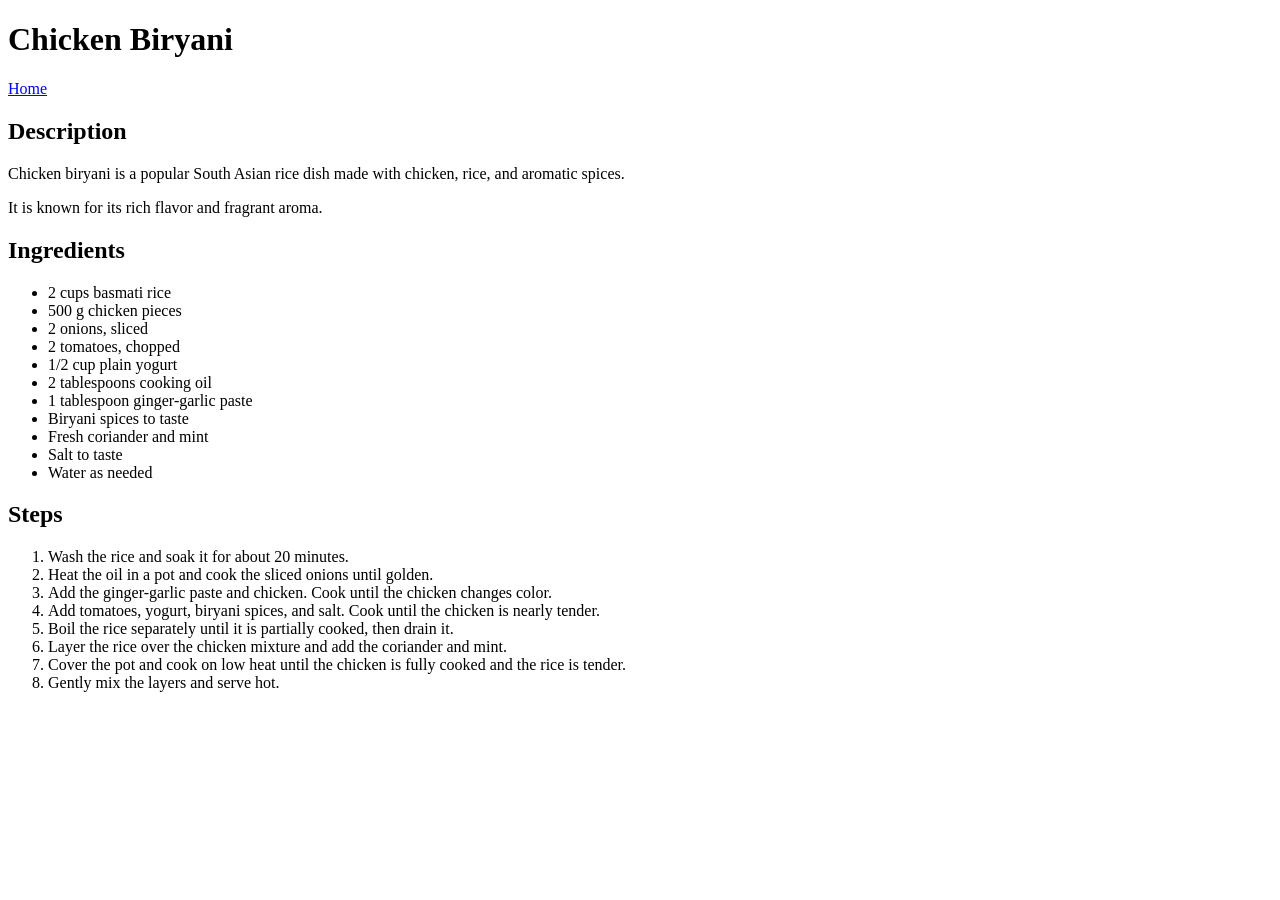
==== recipes/biryani.html @ a96e2b52 "Build Odin Recipes website" ====
<!DOCTYPE html>
<html lang="en">
<head>
    <meta charset="UTF-8">
    <meta name="viewport" content="width=device-width, initial-scale=1.0">
    <title>Biryani Recipe</title>
</head>
<body>
    <h1>Chicken Biryani</h1>

    <a href="../index.html">Home</a>

    <h2>Description</h2>
    <p>Chicken biryani is a popular South Asian rice dish made with chicken, rice, and aromatic spices.</p>
    <p>It is known for its rich flavor and fragrant aroma.</p>

    <h2>Ingredients</h2>
    <ul>
        <li>2 cups basmati rice</li>
        <li>500 g chicken pieces</li>
        <li>2 onions, sliced</li>
        <li>2 tomatoes, chopped</li>
        <li>1/2 cup plain yogurt</li>
        <li>2 tablespoons cooking oil</li>
        <li>1 tablespoon ginger-garlic paste</li>
        <li>Biryani spices to taste</li>
        <li>Fresh coriander and mint</li>
        <li>Salt to taste</li>
        <li>Water as needed</li>
    </ul>

    <h2>Steps</h2>
    <ol>
        <li>Wash the rice and soak it for about 20 minutes.</li>
        <li>Heat the oil in a pot and cook the sliced onions until golden.</li>
        <li>Add the ginger-garlic paste and chicken. Cook until the chicken changes color.</li>
        <li>Add tomatoes, yogurt, biryani spices, and salt. Cook until the chicken is nearly tender.</li>
        <li>Boil the rice separately until it is partially cooked, then drain it.</li>
        <li>Layer the rice over the chicken mixture and add the coriander and mint.</li>
        <li>Cover the pot and cook on low heat until the chicken is fully cooked and the rice is tender.</li>
        <li>Gently mix the layers and serve hot.</li>
    </ol>
</body>
</html>
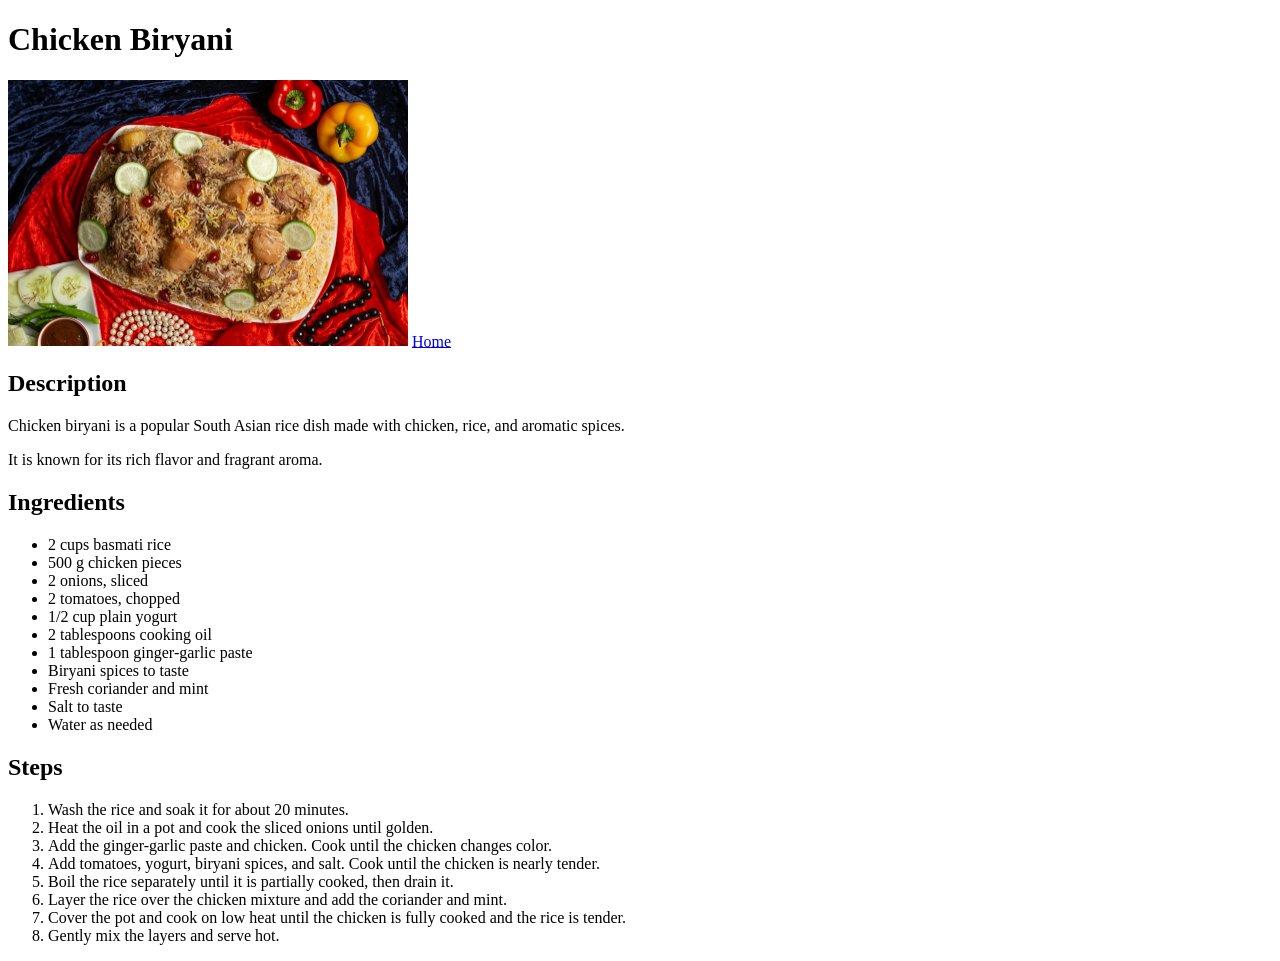
==== commit 8d040580: "Add recipe images" ====
--- a/recipes/biryani.html
+++ b/recipes/biryani.html
@@ -8,7 +8,7 @@
 </head>
 <body>
     <h1>Chicken Biryani</h1>
-
+   <img src="../images/biryani.jpg" alt="Chicken biryani with rice and spices" width="400">
     <a href="../index.html">Home</a>
 
     <h2>Description</h2>
